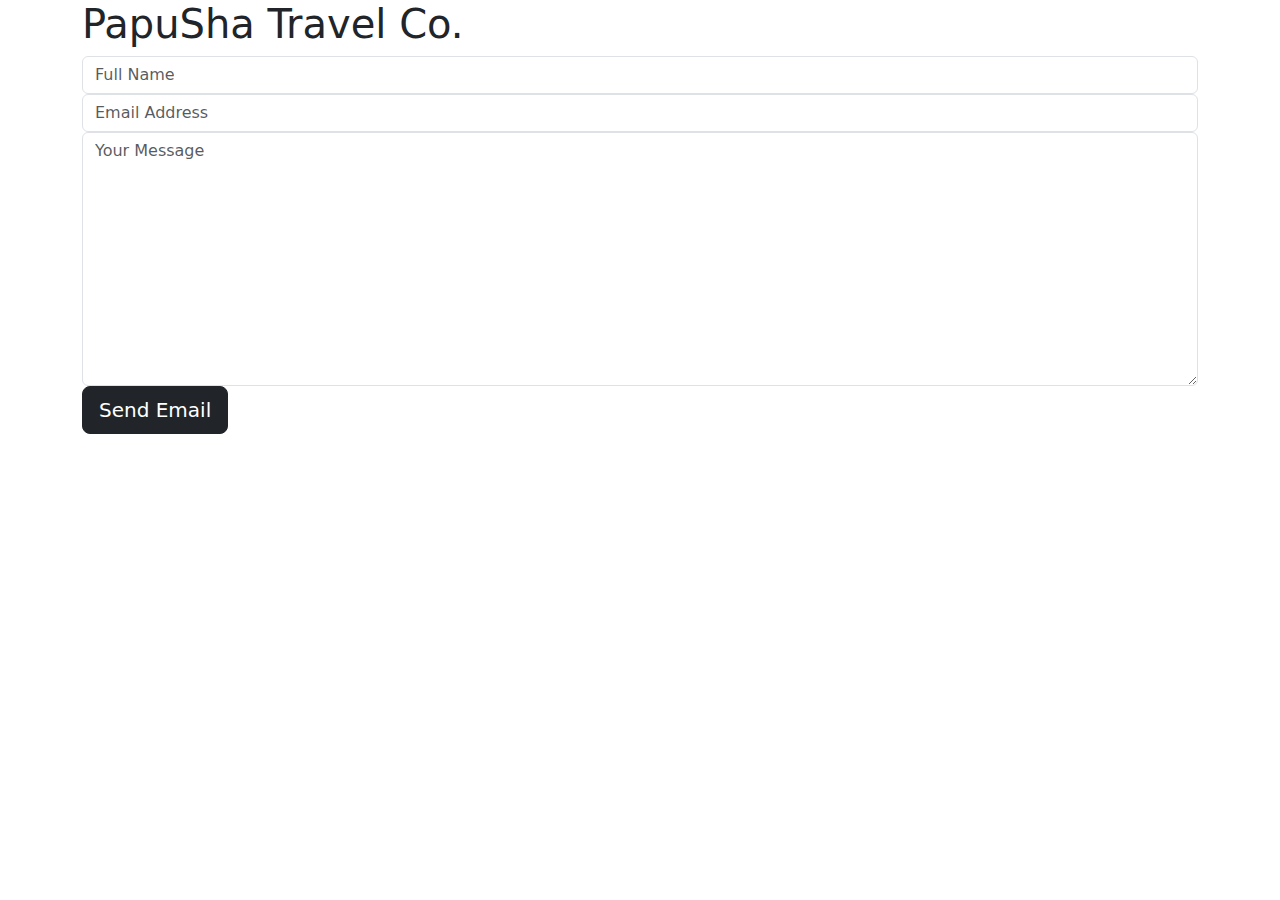
==== form.html @ 3be3ebcc "initial" ====
<!DOCTYPE html>
<html lang="en">
<head>
    <meta charset="UTF-8">
    <meta name="viewport" content="width=device-width, initial-scale=1.0">
    <link rel="icon" type="image/png" href="let.png">
    <title>Send Email To PapoSha Travel Co.</title>
    <link href="https://cdn.jsdelivr.net/npm/bootstrap@5.3.3/dist/css/bootstrap.min.css" rel="stylesheet" integrity="sha384-QWTKZyjpPEjISv5WaRU9OFeRpok6YctnYmDr5pNlyT2bRjXh0JMhjY6hW+ALEwIH" crossorigin="anonymous">
</head>
<body>
    
    <div class="container">
        <h1>PapuSha Travel Co.</h1>
        <form target="_blank" action="https://formsubmit.co/shakirsolangii870@gmail.com" method="POST">
          <div class="form-group">
            <input type="hidden" name="_template" value="table">
            <div class="form-row">
              <div class="col">
                <input type="text" name="name" class="form-control" placeholder="Full Name" required>
              </div>
              <div class="col">
                <input type="email" name="email" class="form-control" placeholder="Email Address" required>
              </div>
            </div>
          </div>
          <div class="form-group">
            <textarea placeholder="Your Message" class="form-control" name="message" rows="10" required></textarea>
          </div>
          <button type="submit" class="btn btn-lg btn-dark btn-block">Send Email</button>
        </form>
      </div>

</body>
</html>
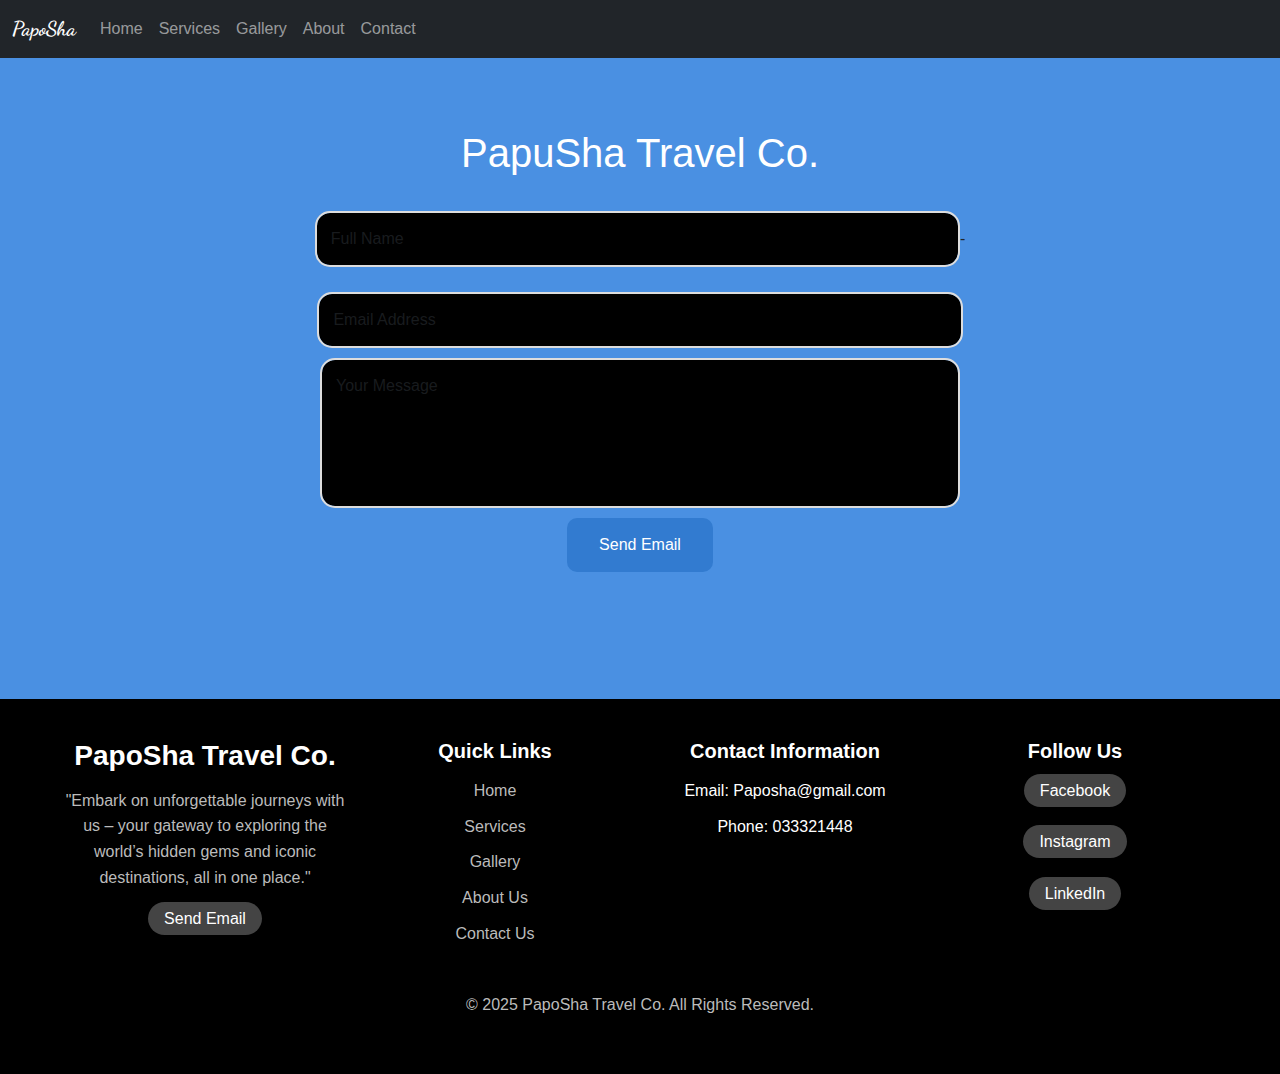
==== commit df5dabf6: "fils names" ====
--- a/form.html
+++ b/form.html
@@ -4,31 +4,463 @@
     <meta charset="UTF-8">
     <meta name="viewport" content="width=device-width, initial-scale=1.0">
     <link rel="icon" type="image/png" href="let.png">
-    <title>Send Email To PapoSha Travel Co.</title>
+    <title>PapuSha Travel Co.</title>
+    <!-- <link rel="stylesheet" href="form.css"> -->
+    <link rel="preconnect" href="https://fonts.googleapis.com">
     <link href="https://cdn.jsdelivr.net/npm/bootstrap@5.3.3/dist/css/bootstrap.min.css" rel="stylesheet" integrity="sha384-QWTKZyjpPEjISv5WaRU9OFeRpok6YctnYmDr5pNlyT2bRjXh0JMhjY6hW+ALEwIH" crossorigin="anonymous">
+<link rel="preconnect" href="https://fonts.gstatic.com" crossorigin>
+<link href="https://fonts.googleapis.com/css2?family=Dancing+Script:wght@400..700&display=swap" rel="stylesheet">
+<style>
+    /* General Styles */
+* {
+    margin: 0;
+    padding: 0;
+    box-sizing: border-box;
+}
+
+body {
+    font-family: Arial, sans-serif;
+    line-height: 1.6;
+    background-color:  #4A90E2;
+}
+
+
+/* header {
+    background-color: #333;
+    color: #fff;
+    padding: 10px 0;
+    justify-content: space between;
+    height: 4rem;
+} */
+#center{
+    color: white;
+    margin-top: 20px;
+    text-align: center;
+}
+
+/* #hd {
+    color: white;
+    font-family: "Dancing Script", serif;
+    font-optical-sizing: auto;
+    font-weight: 900;
+    font-style: normal;
+} */
+.btn {
+        background-color: rgba(45, 119, 204, 0.84); /* Green */
+        color: white;
+        padding: 15px 32px;
+        text-align: center;
+        text-decoration: none;
+        display: inline-block;
+        font-size: 16px;
+        border: none;
+        border-radius: 10px;
+        transition: background-color 0.3s ease;
+       
+}
+.btn:hover {
+    background-color: rgba(49, 91, 139, 0.973); /* Darker Green */
+}
+
+
+#hd1 {
+    margin-left: 30px;
+    margin-top: 6px;
+    font-size: 2.1em;
+    color: white;
+    font-family: "Dancing Script", serif;
+    font-optical-sizing: auto;
+    font-weight: 900;
+    font-style: normal;
+}
+
+/* nav ul {
+    margin-right: 30px;
+    margin-top: -60px;
+    float: right;
+    list-style: none;
+    text-align: center;
+}
+
+
+nav ul li a {
+    color: #fff;
+    text-decoration: none;
+    font-size: 1.2em;
+}
+
+nav ul li a.active {
+    border-bottom: 2px solid #ff9900;
+} */
+
+/* Footer Styling */
+.footer {
+background-color: #000;
+color: #fff;
+padding: 40px 0;
+text-align: center;
+}
+
+.footer-container {
+display: flex;
+justify-content: space-between;
+align-items: flex-start;
+max-width: 1200px;
+margin: 0 auto;
+padding: 0 20px;
+}
+
+.footer-left, .footer-middle, .footer-right {
+width: 30%;
+}
+
+.footer h3 {
+font-size: 28px;
+font-weight: 600;
+margin-bottom: 15px;
+}
+
+.footer p {
+font-size: 16px;
+color: #bbb;
+}
+
+.footer-middle h4, .footer-right h4 {
+font-size: 20px;
+font-weight: 600;
+margin-bottom: 15px;
+}
+
+.footer-middle ul {
+list-style: none;
+padding: 0;
+}
+
+.footer-middle ul li {
+margin-bottom: 10px;
+}
+
+.footer-middle ul li a {
+color: #bbb;
+text-decoration: none;
+font-size: 16px;
+transition: color 0.3s ease;
+}
+
+.footer-middle ul li a:hover {
+color: #4A90E2;
+}
+
+.social-icons {
+margin-top: 10px;
+}
+
+.social-icons a {
+text-decoration: none;
+color: #fff;
+font-size: 16px;
+margin: 0 10px;
+padding: 8px 16px;
+border-radius: 30px;
+background-color: #444;
+transition: background-color 0.3s ease;
+}
+
+.social-icons a:hover {
+background-color: #4A90E2;
+}
+.social-icons a:hover {
+background-color: #4A90E2;
+}
+
+/* Footer Bottom */
+.footer-bottom {
+margin-top: 30px;
+font-size: 14px;
+color: #bbb;
+}
+
+.footer-bottom p {
+margin-top: 10px;
+}
+.center{
+text-align: center;
+margin-bottom: 50px;
+}
+/*form decoration*/
+/* Form Group Styling */
+.form-group {
+    margin-bottom: 10px;
+    align-items: center;
+    width: 100%;
+    display: flex;
+    justify-content: center;
+}
+.form-group1 {
+    color: black;
+    margin-bottom: 10px;
+    text-align: center;
+    width: 100%;
+    display: flex;
+    justify-content: center;
+    align-items: center;
+}
+
+/* Form Row and Columns (For responsive layout) */
+.form-row {
+    justify-content: center;
+    align-items: center;
+    display: flex;
+    flex-direction:column;
+    gap: -15px;
+    text-align: center;
+    width: 60%;
+}
+
+.col {
+    display: flex;
+    justify-content: center;
+    align-items: center;
+    width: 100%;
+}
+
+/* Input and Textarea Styling */
+.form-control {
+    background-color:black;
+    width: 50%;
+    padding: 14px;
+    border: 2px solid #ddd;
+    border-radius: 15px;
+    font-size: 16px;
+    color: white;
+    transition: border-color 0.3s ease, box-shadow 0.3s ease;
+    justify-content: center;
+}
+
+.form-control:focus {
+    border-color: #4A90E2;
+    box-shadow: 0 0 8px rgba(74, 144, 226, 0.5);
+    outline: none;
+}
+
+textarea.form-control {
+    height: 150px;
+    resize: none;
+}
+
+/* 
+nav ul li {
+    display: inline;
+    margin: 0 15px;
+}
+
+
+nav ul li a {
+    color: #fff;
+    text-decoration: none;
+    font-size: 1.2em;
+}
+
+nav ul li a.active {
+    border-bottom: 2px solid #ff9900;
+} */
+
+
+
+   /* Mobile Responsive */
+   @media (max-width: 1024px) {
+    .footer-container {
+        flex-direction: column;
+        align-items: center;
+    }
+
+    .footer-left,
+    .footer-middle,
+    .footer-right {
+        width: 100%;
+        text-align: center;
+        margin-bottom: 20px;
+    }
+
+    .footer-middle ul li a {
+        font-size: 14px;
+    }
+
+    .social-icons a {
+        font-size: 14px;
+        padding: 6px 12px;
+    }
+
+    .footer-bottom {
+        font-size: 12px;
+    }
+    .form-control{
+        width: 95%;
+    }
+}
+
+@media (max-width: 768px) {
+    .form-control{
+        width: 95%;
+    }
+    .services {
+        flex-direction: column;
+        align-items: center;
+    }
+    .footer-container {
+        padding: 0 10px;
+    }
+
+    .footer h3 {
+        font-size: 24px;
+    }
+
+    .footer p {
+        font-size: 14px;
+    }
+
+    .footer-middle ul li a {
+        font-size: 14px;
+    }
+
+    .social-icons a {
+        font-size: 14px;
+        padding: 6px 12px;
+    }
+
+    .footer-bottom {
+        font-size: 12px;
+    }
+}
+
+@media (max-width: 480px) {
+    .form-control{
+        width: 95%;
+    }
+    .footer-container {
+        padding: 0 5px;
+    }
+
+    .footer h3 {
+        font-size: 20px;
+    }
+
+    .footer p {
+        font-size: 12px;
+    }
+
+    .footer-middle ul li a {
+        font-size: 12px;
+    }
+
+    .social-icons a {
+        font-size: 12px;
+        padding: 4px 8px;
+    }
+
+    .footer-bottom {
+        font-size: 10px;
+    }
+}
+#paposha {
+        font-family: "Dancing Script", serif;
+        font-weight: 900;
+       } 
+</style>
 </head>
 <body>
+<nav class="navbar navbar-expand-lg navbar-dark bg-dark">
+  <div class="container-fluid">
+    <a class="navbar-brand" href="home.html" id="paposha">PapoSha</a>
+    <button class="navbar-toggler" type="button" data-bs-toggle="collapse" data-bs-target="#navbarSupportedContent" aria-controls="navbarSupportedContent" aria-expanded="false" aria-label="Toggle navigation">
+      <span class="navbar-toggler-icon"></span>
+    </button>
+    <div class="collapse navbar-collapse" id="navbarSupportedContent">
+      <ul class="navbar-nav me-auto mb-2 mb-lg-0">
+        <li class="nav-item">
+          <a class="nav-link" href="home.html">Home</a>
+        </li>
+        <li class="nav-item">
+          <a class="nav-link" href="services.html">Services</a>
+        </li>
+        <li class="nav-item">
+          <a class="nav-link" href="gallery.html">Gallery</a>
+        </li>
+        <li class="nav-item">
+          <a class="nav-link" href="about.html">About</a>
+        </li>
+        <li class="nav-item">
+          <a class="nav-link" href="form.html">Contact</a>
+        </li>
+      </ul>
+    </div>
+  </div>
+</nav>
+<br><br>
+<div id="center">
+    <h1><span id="hd">PapuSha </span>Travel Co.</h1>
+</div><br>
+    <form target="_blank" action="https://formsubmit.co/shakirsolangii870@gmail.com" method="POST">
+      <div class="form-group">
+           <input type="hidden" name="_template" value="table">
+               <div class="form-row">
+                         <div class="col">
+                           <input type="text" name="name" class="form-control" placeholder="Full Name" required style="width:84%;">-
+                         </div><br>
+                                 <div class="col">
+                                  <input type="email" name="email" class="form-control" placeholder="Email Address" required style="width:84%;">
+                                  </div>
+                           </div>
+                     </div>
+                      <div class="form-group1">
+                      <textarea placeholder="Your Message" class="form-control" name="message" rows="10" required></textarea>
+                   </div>
+               <div class="center">
+           <button type="submit" class="btn" style=" cursor: pointer;">Send Email</button>
+               </div>
+    </form>
     
-    <div class="container">
-        <h1>PapuSha Travel Co.</h1>
-        <form target="_blank" action="https://formsubmit.co/shakirsolangii870@gmail.com" method="POST">
-          <div class="form-group">
-            <input type="hidden" name="_template" value="table">
-            <div class="form-row">
-              <div class="col">
-                <input type="text" name="name" class="form-control" placeholder="Full Name" required>
+    <br><br><br>
+
+    <footer class="footer">
+      <div class="footer-container">
+          <div class="footer-left">
+              <h3><span id="hd">PapoSha</span> Travel Co.</h3>
+              <p>"Embark on unforgettable journeys with us – your gateway to exploring the world’s hidden gems and iconic destinations, all in one place."</p><div class="social-icons">
+              <a href="form.php" class="social-icon facebook" target="_blank">Send Email</a>
+  </div>
+          </div>
+          <div class="footer-middle">
+              <h4>Quick Links</h4>
+              <ul>
+                    <li><a href="home.php">Home</a></li>
+                    <li><a href="services.html">Services</a></li>
+                    <li><a href="gallery.html">Gallery</a></li>
+                    <li><a href="about.php">About Us</a></li>
+                    <li><a href="form.php">Contact Us</a></li>
+                </ul>
+          </div>
+          <div class="footer-middle">
+              <h4>Contact Information</h4>
+              <ul>
+                  <li>Email: Paposha@gmail.com</li>
+                  <li>Phone: 033321448</li>
+              </ul>
+          </div>
+          <div class="footer-right">
+              <h4>Follow Us</h4>
+              <div class="social-icons">
+                  <a href="https://www.facebook.com/samiullah.sami.79" class="social-icon facebook" target="_blank">Facebook</a><br><br>
+                  <a href="#" class="social-icon instagram" target="_blank">Instagram</a><br><br>
+                  <a href="#" class="social-icon linkedin" target="_blank">LinkedIn</a>
+                 
               </div>
-              <div class="col">
-                <input type="email" name="email" class="form-control" placeholder="Email Address" required>
-              </div>
-            </div>
           </div>
-          <div class="form-group">
-            <textarea placeholder="Your Message" class="form-control" name="message" rows="10" required></textarea>
-          </div>
-          <button type="submit" class="btn btn-lg btn-dark btn-block">Send Email</button>
-        </form>
       </div>
-
+      <div class="footer-bottom">
+          <p>&copy; 2025 PapoSha Travel Co. All Rights Reserved.</p>
+      </div>
+  </footer>
+  <script src="https://cdn.jsdelivr.net/npm/bootstrap@5.3.3/dist/js/bootstrap.bundle.min.js" integrity="sha384-YvpcrYf0tY3lHB60NNkmXc5s9fDVZLESaAA55NDzOxhy9GkcIdslK1eN7N6jIeHz" crossorigin="anonymous"></script>
 </body>
-</html>
+</html>--- a/form.css
+++ b/form.css
@@ -0,0 +1,337 @@
+/* General Styles */
+* {
+    margin: 0;
+    padding: 0;
+    box-sizing: border-box;
+}
+
+body {
+    font-family: Arial, sans-serif;
+    line-height: 1.6;
+    background-color:  #4A90E2;
+}
+
+
+header {
+    background-color: #333;
+    color: #fff;
+    padding: 10px 0;
+    justify-content: space between;
+    height: 4rem;
+}
+#center{
+    color: white;
+    margin-top: 20px;
+    text-align: center;
+}
+
+#hd {
+    color: white;
+    font-family: "Dancing Script", serif;
+    font-optical-sizing: auto;
+    font-weight: 900;
+    font-style: normal;
+}
+.btn {
+        background-color: rgba(45, 119, 204, 0.84); /* Green */
+        color: white;
+        padding: 15px 32px;
+        text-align: center;
+        text-decoration: none;
+        display: inline-block;
+        font-size: 16px;
+        border: none;
+        border-radius: 10px;
+        transition: background-color 0.3s ease;
+       
+}
+.btn:hover {
+    background-color: rgba(49, 91, 139, 0.973); /* Darker Green */
+}
+
+
+#hd1 {
+    margin-left: 30px;
+    margin-top: 6px;
+    font-size: 2.1em;
+    color: white;
+    font-family: "Dancing Script", serif;
+    font-optical-sizing: auto;
+    font-weight: 900;
+    font-style: normal;
+}
+
+nav ul {
+    margin-right: 30px;
+    margin-top: -60px;
+    float: right;
+    list-style: none;
+    text-align: center;
+}
+
+
+nav ul li a {
+    color: #fff;
+    text-decoration: none;
+    font-size: 1.2em;
+}
+
+nav ul li a.active {
+    border-bottom: 2px solid #ff9900;
+}
+
+/* Footer Styling */
+.footer {
+background-color: #000;
+color: #fff;
+padding: 40px 0;
+text-align: center;
+}
+
+.footer-container {
+display: flex;
+justify-content: space-between;
+align-items: flex-start;
+max-width: 1200px;
+margin: 0 auto;
+padding: 0 20px;
+}
+
+.footer-left, .footer-middle, .footer-right {
+width: 30%;
+}
+
+.footer h3 {
+font-size: 28px;
+font-weight: 600;
+margin-bottom: 15px;
+}
+
+.footer p {
+font-size: 16px;
+color: #bbb;
+}
+
+.footer-middle h4, .footer-right h4 {
+font-size: 20px;
+font-weight: 600;
+margin-bottom: 15px;
+}
+
+.footer-middle ul {
+list-style: none;
+padding: 0;
+}
+
+.footer-middle ul li {
+margin-bottom: 10px;
+}
+
+.footer-middle ul li a {
+color: #bbb;
+text-decoration: none;
+font-size: 16px;
+transition: color 0.3s ease;
+}
+
+.footer-middle ul li a:hover {
+color: #4A90E2;
+}
+
+.social-icons {
+margin-top: 10px;
+}
+
+.social-icons a {
+text-decoration: none;
+color: #fff;
+font-size: 16px;
+margin: 0 10px;
+padding: 8px 16px;
+border-radius: 30px;
+background-color: #444;
+transition: background-color 0.3s ease;
+}
+
+.social-icons a:hover {
+background-color: #4A90E2;
+}
+.social-icons a:hover {
+background-color: #4A90E2;
+}
+
+/* Footer Bottom */
+.footer-bottom {
+margin-top: 30px;
+font-size: 14px;
+color: #bbb;
+}
+
+.footer-bottom p {
+margin-top: 10px;
+}
+.center{
+text-align: center;
+margin-bottom: 50px;
+}
+/*form decoration*/
+/* Form Group Styling */
+.form-group {
+    margin-bottom: 10px;
+    align-items: center;
+}
+.form-group1 {
+    color: black;
+    margin-bottom: 10px;
+    text-align: center;
+}
+
+/* Form Row and Columns (For responsive layout) */
+.form-row {
+    justify-content: space-between;
+    gap: 30px;
+    text-align: center;
+}
+
+.col {
+    flex: 1;
+}
+
+/* Input and Textarea Styling */
+.form-control {
+    background-color:black;
+    width: 50%;
+    padding: 14px;
+    border: 2px solid #ddd;
+    border-radius: 15px;
+    font-size: 16px;
+    color: white;
+    transition: border-color 0.3s ease, box-shadow 0.3s ease;
+    justify-content: center;
+}
+
+.form-control:focus {
+    border-color: #4A90E2;
+    box-shadow: 0 0 8px rgba(74, 144, 226, 0.5);
+    outline: none;
+}
+
+textarea.form-control {
+    height: 150px;
+    resize: none;
+}
+
+
+nav ul li {
+    display: inline;
+    margin: 0 15px;
+}
+
+
+nav ul li a {
+    color: #fff;
+    text-decoration: none;
+    font-size: 1.2em;
+}
+
+nav ul li a.active {
+    border-bottom: 2px solid #ff9900;
+}
+
+
+
+   /* Mobile Responsive */
+   @media (max-width: 1024px) {
+    .footer-container {
+        flex-direction: column;
+        align-items: center;
+    }
+
+    .footer-left,
+    .footer-middle,
+    .footer-right {
+        width: 100%;
+        text-align: center;
+        margin-bottom: 20px;
+    }
+
+    .footer-middle ul li a {
+        font-size: 14px;
+    }
+
+    .social-icons a {
+        font-size: 14px;
+        padding: 6px 12px;
+    }
+
+    .footer-bottom {
+        font-size: 12px;
+    }
+    .form-control{
+        width: 95%;
+    }
+}
+
+@media (max-width: 768px) {
+    .form-control{
+        width: 95%;
+    }
+    .services {
+        flex-direction: column;
+        align-items: center;
+    }
+    .footer-container {
+        padding: 0 10px;
+    }
+
+    .footer h3 {
+        font-size: 24px;
+    }
+
+    .footer p {
+        font-size: 14px;
+    }
+
+    .footer-middle ul li a {
+        font-size: 14px;
+    }
+
+    .social-icons a {
+        font-size: 14px;
+        padding: 6px 12px;
+    }
+
+    .footer-bottom {
+        font-size: 12px;
+    }
+}
+
+@media (max-width: 480px) {
+    .form-control{
+        width: 95%;
+    }
+    .footer-container {
+        padding: 0 5px;
+    }
+
+    .footer h3 {
+        font-size: 20px;
+    }
+
+    .footer p {
+        font-size: 12px;
+    }
+
+    .footer-middle ul li a {
+        font-size: 12px;
+    }
+
+    .social-icons a {
+        font-size: 12px;
+        padding: 4px 8px;
+    }
+
+    .footer-bottom {
+        font-size: 10px;
+    }
+}